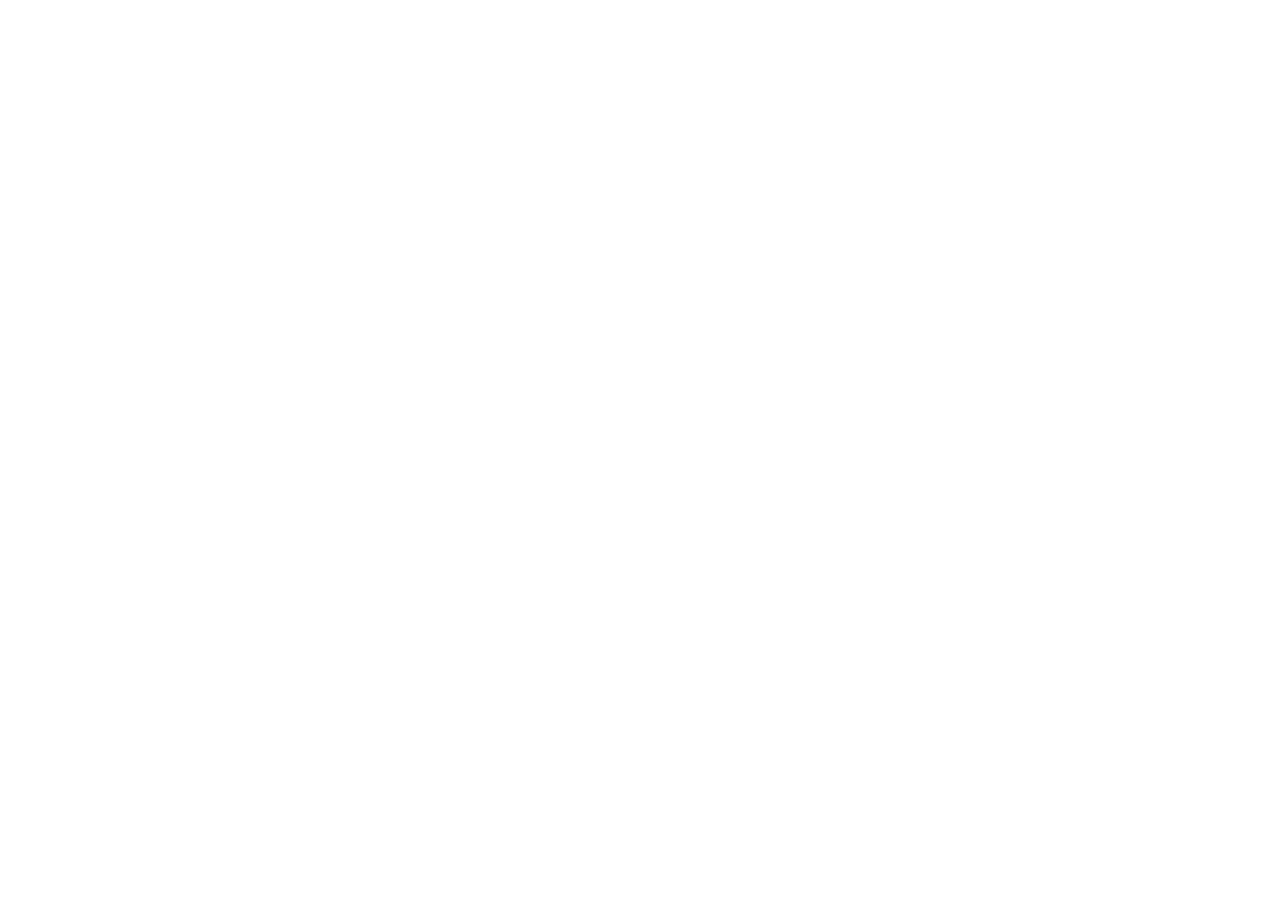
==== Temas Js/index.html @ faead279 "feat: :rocket: Metodos String  - Metodo charAt - Temas JavaScript" ====
<!DOCTYPE html>
<html lang="en">
<head>
    <meta charset="UTF-8">
    <meta http-equiv="X-UA-Compatible" content="IE=edge">
    <meta name="viewport" content="width=device-width, initial-scale=1.0">
    <title>Method's</title>

    <script src="main.js" defer></script>
</head>
<body>
    
</body>
</html>
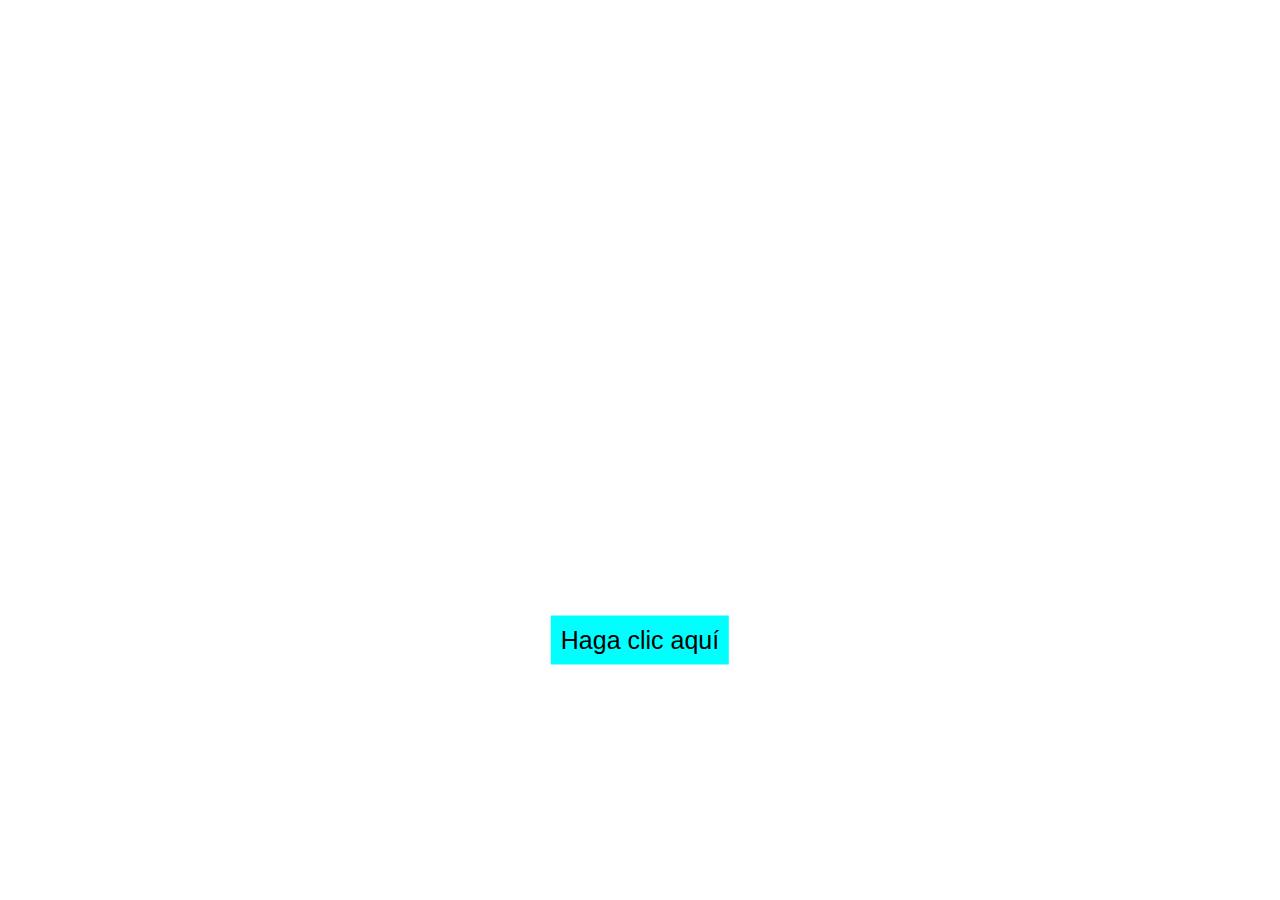
==== commit aed8b6e6: "feat: :rocket: /* Funciones Callback */" ====
--- a/Temas Js/index.html
+++ b/Temas Js/index.html
@@ -4,11 +4,13 @@
     <meta charset="UTF-8">
     <meta http-equiv="X-UA-Compatible" content="IE=edge">
     <meta name="viewport" content="width=device-width, initial-scale=1.0">
-    <title>Method's</title>
+    <title>Method's Callback</title>
 
     <script src="main.js" defer></script>
 </head>
 <body>
+
+    <button id="callback-btn" style="cursor: pointer; font-size: 25px; margin-left: 50%; margin-top: 50%; transform: translateX(-50%) translateY(-50%); padding: 10px; border:none; background-color: aqua;">Haga clic aquí</button>
     
 </body>
 </html>